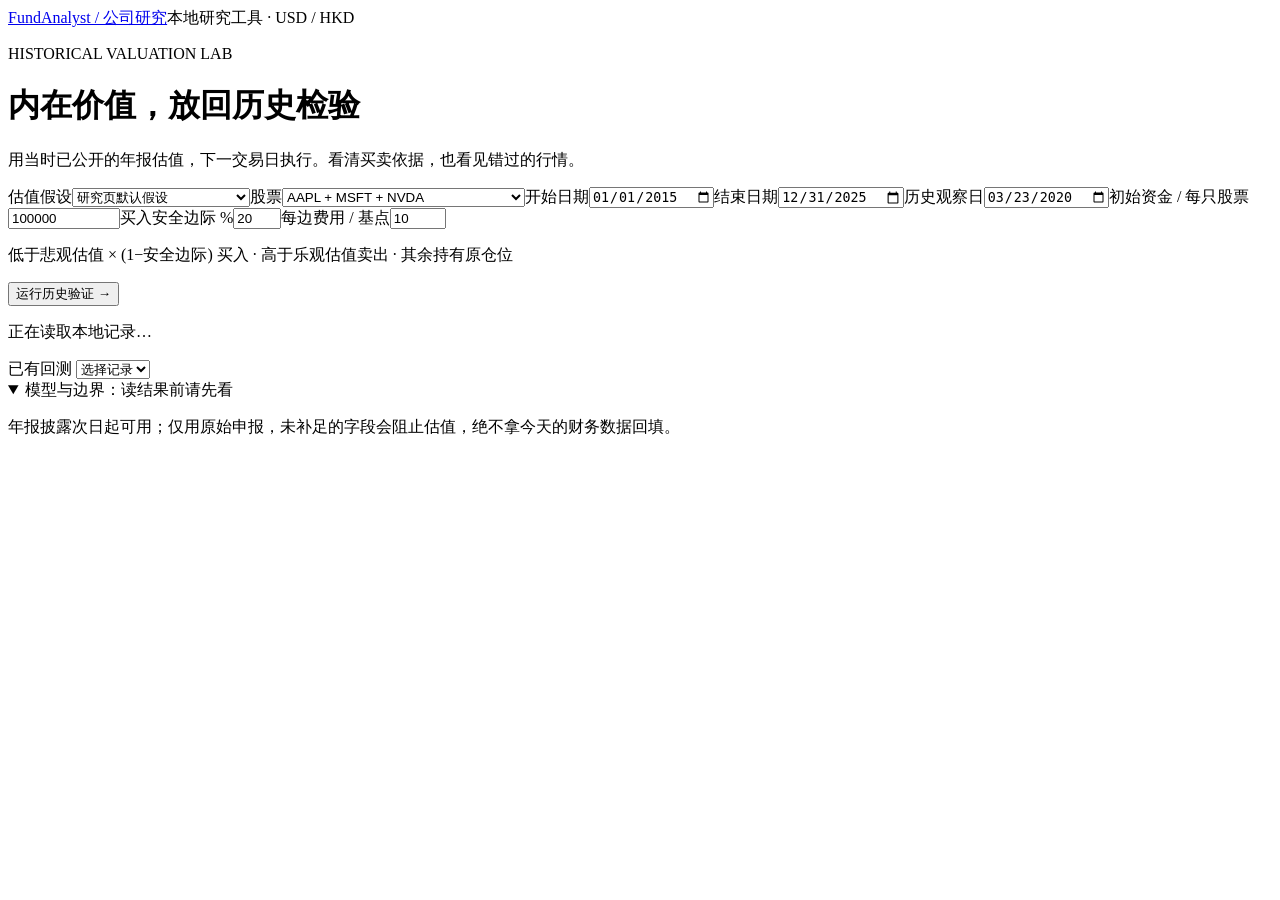
==== tradingagents/web/static/backtest.html @ 719ecc59 "feat: unify research valuation and historical backtests across US and HK stocks Add local Codex CLI " ====
<!doctype html>
<html lang="zh-CN"><head><meta charset="utf-8"><meta name="viewport" content="width=device-width,initial-scale=1"><link rel="icon" href="data:image/svg+xml,%3Csvg xmlns=%22http://www.w3.org/2000/svg%22 viewBox=%220 0 32 32%22%3E%3Ctext y=%2226%22 font-size=%2228%22%3EF%3C/text%3E%3C/svg%3E"><title>历史估值回测 · FundAnalyst</title><link rel="stylesheet" href="/backtest.css"></head><body>
<header><a href="/">FundAnalyst / 公司研究</a><span>本地研究工具 · USD / HKD</span></header>
<main><div class="heading"><div><p class="eyebrow">HISTORICAL VALUATION LAB</p><h1>内在价值，放回历史检验</h1><p>用当时已公开的年报估值，下一交易日执行。看清买卖依据，也看见错过的行情。</p></div><a id="download" hidden>下载完整记录 JSON ↓</a></div>
<form id="form"><div class="fields"><label>估值假设<select id="assumption-source"><option value="default">研究页默认假设</option><option value="saved" disabled>关联历史研究的已保存假设</option></select></label><label>股票<select id="tickers"><option value="ALL">AAPL + MSFT + NVDA</option><option value="HK">港股十二行业 · 10 家试验 / 3 家不适用</option><option>AAPL</option><option>MSFT</option><option>NVDA</option><option value="1308.HK">1308.HK · 海丰国际</option><option value="0700.HK">0700.HK · 腾讯控股</option><option value="0941.HK">0941.HK · 中国移动</option><option value="0291.HK">0291.HK · 华润啤酒</option><option value="0883.HK">0883.HK · 中国海洋石油</option><option value="2899.HK">2899.HK · 紫金矿业</option><option value="0669.HK">0669.HK · 创科实业</option><option value="0002.HK">0002.HK · 中电控股</option><option value="1211.HK">1211.HK · 比亚迪股份</option><option value="1177.HK">1177.HK · 中国生物制药</option></select></label><label>开始日期<input id="start" type="date" value="2015-01-01" required></label><label>结束日期<input id="end" type="date" value="2025-12-31" required></label><label>历史观察日<input id="inspect_date" type="date" value="2020-03-23" required></label><label>初始资金 / 每只股票<input id="capital" type="number" value="100000" min="100" max="1000000000" required></label><label>买入安全边际 %<input id="safety_margin" type="number" value="20" min="0" max="80" required></label><label>每边费用 / 基点<input id="cost_bps" type="number" value="10" min="0" max="100" required></label></div><div class="actions"><p>低于悲观估值 × (1−安全边际) 买入 · 高于乐观估值卖出 · 其余持有原仓位</p><button id="run" type="submit">运行历史验证 →</button></div></form>
<p id="status" role="status">正在读取本地记录…</p><div class="archive"><label>已有回测 <select id="history"><option value="">选择记录</option></select></label></div>
<section id="results" hidden><h2>策略与买入持有</h2><p>各股票分别独立模拟，并非组合。现金收益为 0；分红不再投资；期末未强制卖出。</p><div id="comparison"></div><div class="tabs" id="tabs"></div><div id="detail"></div></section>
<details class="method" open><summary>模型与边界：读结果前请先看</summary><div id="method"><p>年报披露次日起可用；仅用原始申报，未补足的字段会阻止估值，绝不拿今天的财务数据回填。</p></div></details>
</main><script src="/backtest.js"></script></body></html>
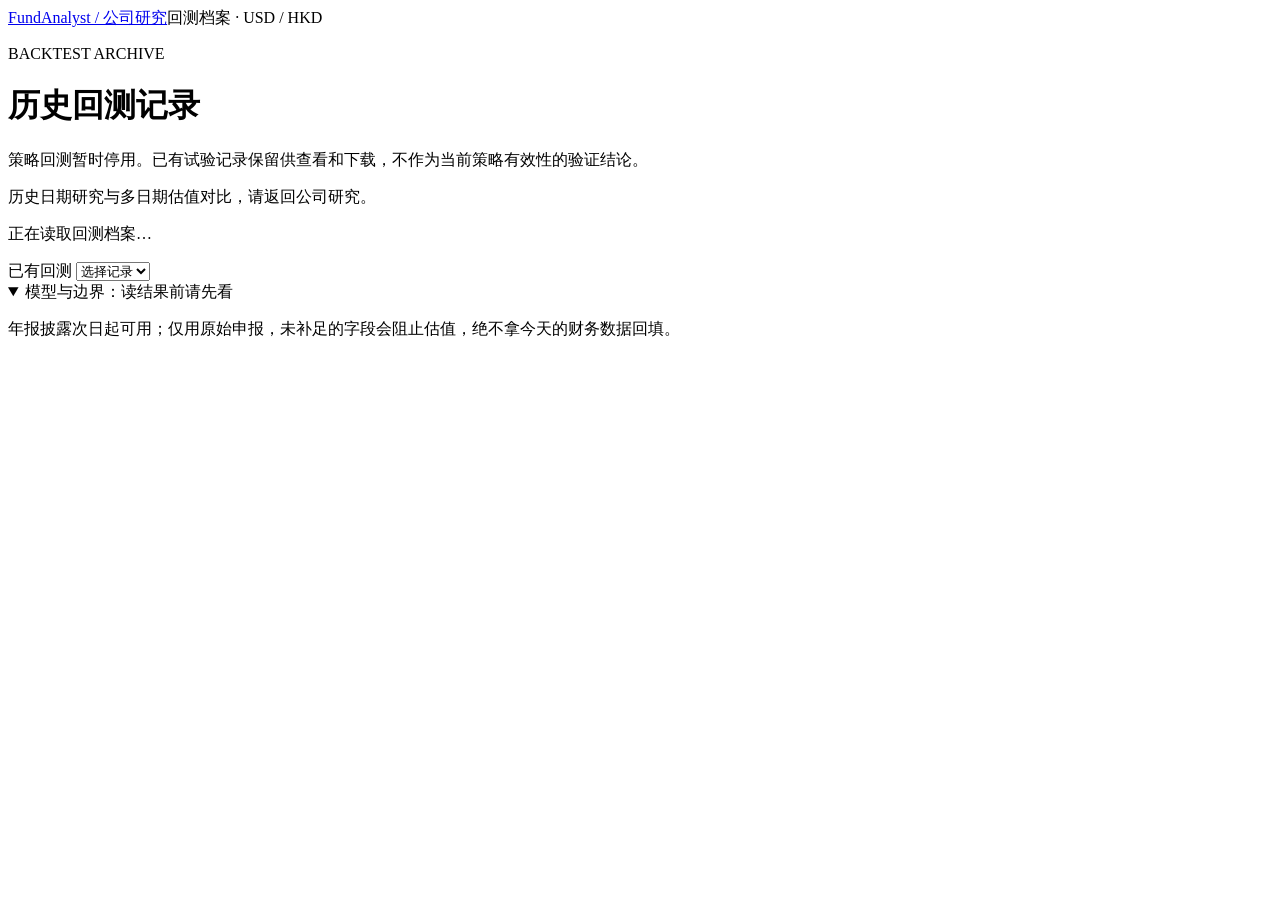
==== commit b10f86b4: "feat: pause strategy backtests and add dated valuation review Hide strategy simulation controls and " ====
--- a/tradingagents/web/static/backtest.html
+++ b/tradingagents/web/static/backtest.html
@@ -1,9 +1,9 @@
 <!doctype html>
-<html lang="zh-CN"><head><meta charset="utf-8"><meta name="viewport" content="width=device-width,initial-scale=1"><link rel="icon" href="data:image/svg+xml,%3Csvg xmlns=%22http://www.w3.org/2000/svg%22 viewBox=%220 0 32 32%22%3E%3Ctext y=%2226%22 font-size=%2228%22%3EF%3C/text%3E%3C/svg%3E"><title>历史估值回测 · FundAnalyst</title><link rel="stylesheet" href="/backtest.css"></head><body>
-<header><a href="/">FundAnalyst / 公司研究</a><span>本地研究工具 · USD / HKD</span></header>
-<main><div class="heading"><div><p class="eyebrow">HISTORICAL VALUATION LAB</p><h1>内在价值，放回历史检验</h1><p>用当时已公开的年报估值，下一交易日执行。看清买卖依据，也看见错过的行情。</p></div><a id="download" hidden>下载完整记录 JSON ↓</a></div>
-<form id="form"><div class="fields"><label>估值假设<select id="assumption-source"><option value="default">研究页默认假设</option><option value="saved" disabled>关联历史研究的已保存假设</option></select></label><label>股票<select id="tickers"><option value="ALL">AAPL + MSFT + NVDA</option><option value="HK">港股十二行业 · 10 家试验 / 3 家不适用</option><option>AAPL</option><option>MSFT</option><option>NVDA</option><option value="1308.HK">1308.HK · 海丰国际</option><option value="0700.HK">0700.HK · 腾讯控股</option><option value="0941.HK">0941.HK · 中国移动</option><option value="0291.HK">0291.HK · 华润啤酒</option><option value="0883.HK">0883.HK · 中国海洋石油</option><option value="2899.HK">2899.HK · 紫金矿业</option><option value="0669.HK">0669.HK · 创科实业</option><option value="0002.HK">0002.HK · 中电控股</option><option value="1211.HK">1211.HK · 比亚迪股份</option><option value="1177.HK">1177.HK · 中国生物制药</option></select></label><label>开始日期<input id="start" type="date" value="2015-01-01" required></label><label>结束日期<input id="end" type="date" value="2025-12-31" required></label><label>历史观察日<input id="inspect_date" type="date" value="2020-03-23" required></label><label>初始资金 / 每只股票<input id="capital" type="number" value="100000" min="100" max="1000000000" required></label><label>买入安全边际 %<input id="safety_margin" type="number" value="20" min="0" max="80" required></label><label>每边费用 / 基点<input id="cost_bps" type="number" value="10" min="0" max="100" required></label></div><div class="actions"><p>低于悲观估值 × (1−安全边际) 买入 · 高于乐观估值卖出 · 其余持有原仓位</p><button id="run" type="submit">运行历史验证 →</button></div></form>
-<p id="status" role="status">正在读取本地记录…</p><div class="archive"><label>已有回测 <select id="history"><option value="">选择记录</option></select></label></div>
+<html lang="zh-CN"><head><meta charset="utf-8"><meta name="viewport" content="width=device-width,initial-scale=1"><link rel="icon" href="data:image/svg+xml,%3Csvg xmlns=%22http://www.w3.org/2000/svg%22 viewBox=%220 0 32 32%22%3E%3Ctext y=%2226%22 font-size=%2228%22%3EF%3C/text%3E%3C/svg%3E"><title>历史回测记录 · FundAnalyst</title><link rel="stylesheet" href="/backtest.css"></head><body>
+<header><a href="/">FundAnalyst / 公司研究</a><span>回测档案 · USD / HKD</span></header>
+<main><div class="heading"><div><p class="eyebrow">BACKTEST ARCHIVE</p><h1>历史回测记录</h1><p>策略回测暂时停用。已有试验记录保留供查看和下载，不作为当前策略有效性的验证结论。</p><p>历史日期研究与多日期估值对比，请返回公司研究。</p></div><a id="download" hidden>下载完整记录 JSON ↓</a></div>
+<div hidden><form id="form"><div class="fields"><label>估值假设<select id="assumption-source"><option value="default">研究页默认假设</option><option value="saved" disabled>关联历史研究的已保存假设</option></select></label><label>股票<select id="tickers"><option value="ALL">AAPL + MSFT + NVDA</option><option value="HK">港股十二行业 · 10 家试验 / 3 家不适用</option><option>AAPL</option><option>MSFT</option><option>NVDA</option><option value="1308.HK">1308.HK · 海丰国际</option><option value="0700.HK">0700.HK · 腾讯控股</option><option value="0941.HK">0941.HK · 中国移动</option><option value="0291.HK">0291.HK · 华润啤酒</option><option value="0883.HK">0883.HK · 中国海洋石油</option><option value="2899.HK">2899.HK · 紫金矿业</option><option value="0669.HK">0669.HK · 创科实业</option><option value="0002.HK">0002.HK · 中电控股</option><option value="1211.HK">1211.HK · 比亚迪股份</option><option value="1177.HK">1177.HK · 中国生物制药</option></select></label><label>开始日期<input id="start" type="date" value="2015-01-01" required></label><label>结束日期<input id="end" type="date" value="2025-12-31" required></label><label>历史观察日<input id="inspect_date" type="date" value="2020-03-23" required></label><label>初始资金 / 每只股票<input id="capital" type="number" value="100000" min="100" max="1000000000" required></label><label>买入安全边际 %<input id="safety_margin" type="number" value="20" min="0" max="80" required></label><label>每边费用 / 基点<input id="cost_bps" type="number" value="10" min="0" max="100" required></label></div><div class="actions"><p>低于悲观估值 × (1−安全边际) 买入 · 高于乐观估值卖出 · 其余持有原仓位</p><button id="run" type="submit">运行历史验证 →</button></div></form></div>
+<p id="status" role="status">正在读取回测档案…</p><div class="archive"><label>已有回测 <select id="history"><option value="">选择记录</option></select></label></div>
 <section id="results" hidden><h2>策略与买入持有</h2><p>各股票分别独立模拟，并非组合。现金收益为 0；分红不再投资；期末未强制卖出。</p><div id="comparison"></div><div class="tabs" id="tabs"></div><div id="detail"></div></section>
 <details class="method" open><summary>模型与边界：读结果前请先看</summary><div id="method"><p>年报披露次日起可用；仅用原始申报，未补足的字段会阻止估值，绝不拿今天的财务数据回填。</p></div></details>
 </main><script src="/backtest.js"></script></body></html>
